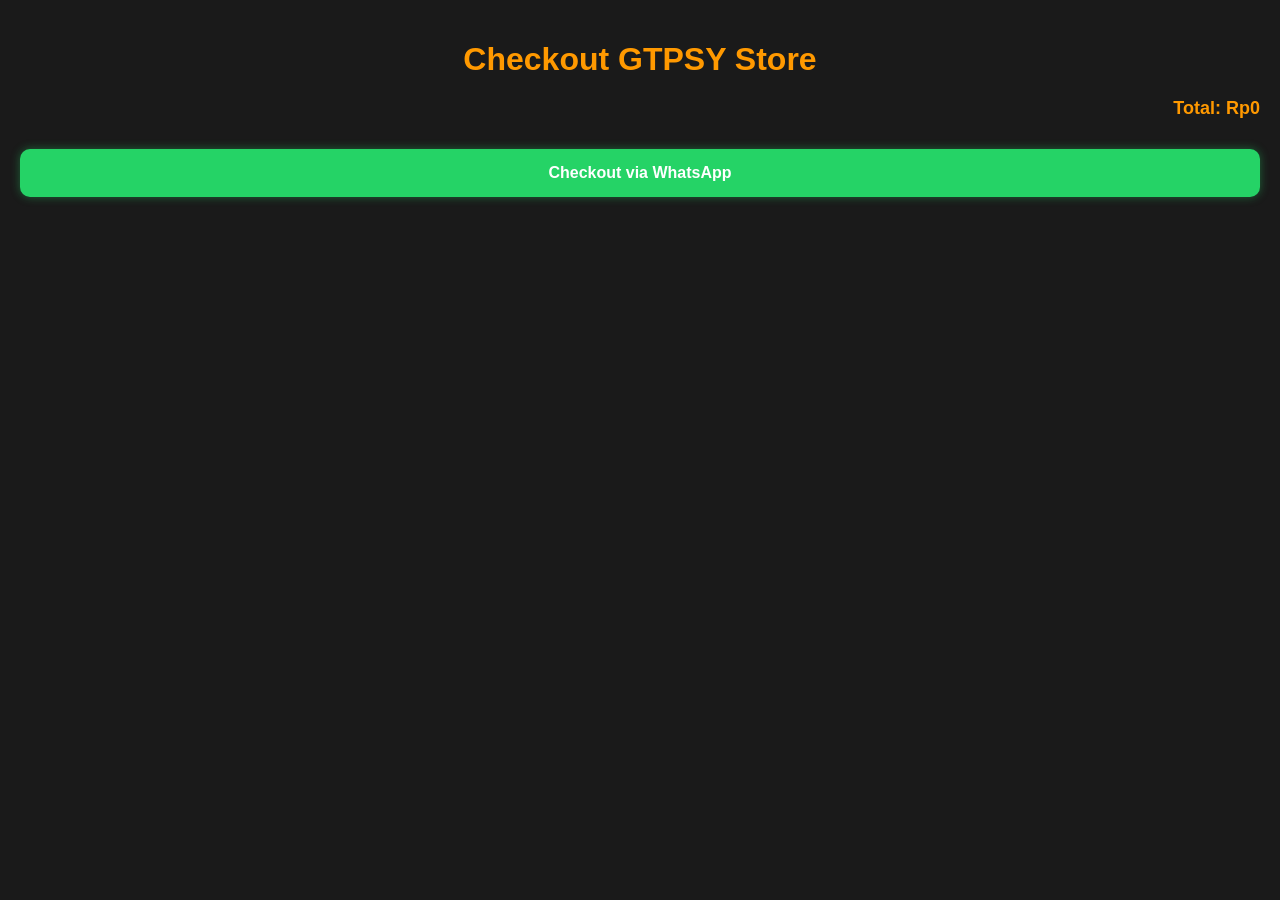
==== checkout.html @ 2ae28381 "Rename Checkout.html to checkout.html" ====
<!DOCTYPE html>
<html lang="id">
<head>
  <meta charset="UTF-8" />
  <meta name="viewport" content="width=device-width, initial-scale=1.0"/>
  <title>Checkout - GTPSY Store</title>
  <style>
    body {
      background: #1a1a1a;
      color: white;
      font-family: 'Segoe UI', sans-serif;
      margin: 0;
      padding: 20px;
    }

    h1 {
      color: #ff9900;
      text-align: center;
      margin-bottom: 20px;
    }

    .cart-item {
      background: #2a2a2a;
      padding: 15px;
      border-radius: 10px;
      margin-bottom: 10px;
      box-shadow: 0 0 10px rgba(255,153,0,0.3);
      animation: slideIn 0.4s ease;
    }

    .cart-item h3 {
      margin: 0 0 5px;
    }

    .total {
      font-size: 18px;
      margin-top: 20px;
      text-align: right;
      font-weight: bold;
      color: #ff9900;
    }

    .wa-btn {
      display: block;
      background: #25d366;
      color: white;
      text-align: center;
      padding: 15px;
      margin-top: 30px;
      border-radius: 10px;
      font-weight: bold;
      text-decoration: none;
      font-size: 16px;
      box-shadow: 0 0 10px rgba(37, 211, 102, 0.4);
      transition: transform 0.3s ease;
    }

    .wa-btn:hover {
      transform: scale(1.05);
    }

    @keyframes slideIn {
      from { opacity: 0; transform: translateY(20px); }
      to { opacity: 1; transform: translateY(0); }
    }
  </style>
</head>
<body>
  <h1>Checkout GTPSY Store</h1>
  <div id="cartContainer"></div>
  <div class="total" id="totalPrice">Total: Rp0</div>
  <a id="waCheckout" class="wa-btn" href="#" target="_blank">Checkout via WhatsApp</a>

  <script>
    const cart = JSON.parse(localStorage.getItem("gtpsyCart")) || [];
    const cartContainer = document.getElementById("cartContainer");
    const totalPriceEl = document.getElementById("totalPrice");
    const waCheckout = document.getElementById("waCheckout");

    let total = 0;
    let message = "Halo, saya ingin membeli produk berikut:%0A";

    cart.forEach(item => {
      const itemDiv = document.createElement("div");
      itemDiv.className = "cart-item";
      itemDiv.innerHTML = `<h3>${item.name}</h3><p>Harga: ${item.price}</p>`;
      cartContainer.appendChild(itemDiv);

      const harga = parseInt(item.price.replace("Rp", ""));
      total += harga;
      message += `- ${item.name} (${item.price})%0A`;
    });

    message += `%0ATotal: Rp${total.toLocaleString()}`;
    totalPriceEl.textContent = `Total: Rp${total.toLocaleString()}`;
    waCheckout.href = `https://wa.me/6282298334109?text=${message}`;
  </script>

  <script>
    // Proteksi agar gak bisa buka inspect, klik kanan, dll
    document.addEventListener("contextmenu", e => e.preventDefault());
    document.onkeydown = function(e) {
      if(e.keyCode == 123 || 
        (e.ctrlKey && e.shiftKey && e.keyCode == 'I'.charCodeAt(0)) || 
        (e.ctrlKey && e.shiftKey && e.keyCode == 'C'.charCodeAt(0)) || 
        (e.ctrlKey && e.shiftKey && e.keyCode == 'J'.charCodeAt(0)) || 
        (e.ctrlKey && e.keyCode == 'U'.charCodeAt(0))) {
          return false;
      }
    };
  </script>
</body>
</html>
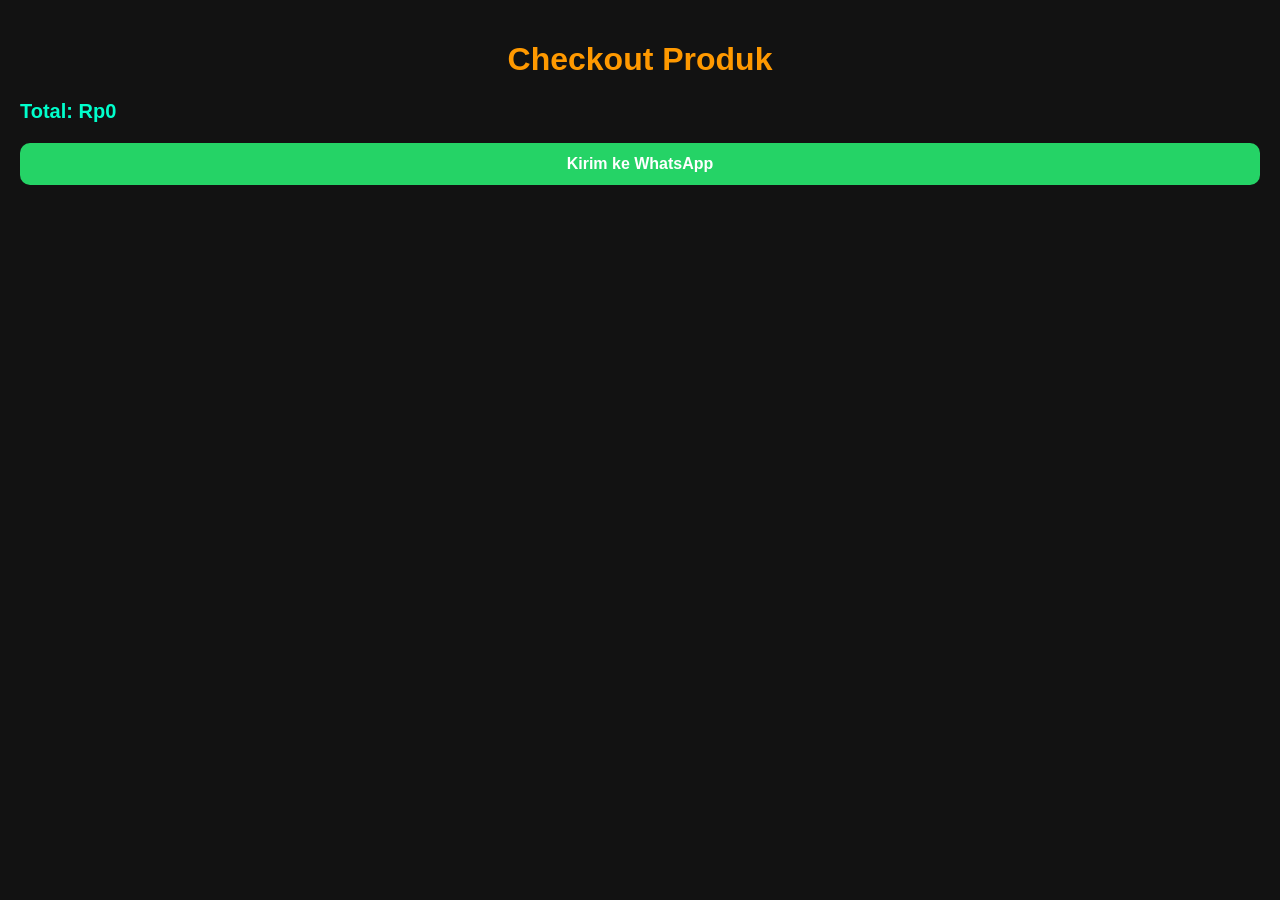
==== commit 477d8354: "Update checkout.html" ====
--- a/checkout.html
+++ b/checkout.html
@@ -6,108 +6,76 @@
   <title>Checkout - GTPSY Store</title>
   <style>
     body {
-      background: #1a1a1a;
-      color: white;
-      font-family: 'Segoe UI', sans-serif;
+      font-family: Arial, sans-serif;
+      background: #121212;
+      color: #fff;
       margin: 0;
       padding: 20px;
     }
-
     h1 {
+      text-align: center;
       color: #ff9900;
-      text-align: center;
-      margin-bottom: 20px;
     }
-
-    .cart-item {
-      background: #2a2a2a;
+    .product {
+      background: #1e1e1e;
+      margin: 10px 0;
       padding: 15px;
       border-radius: 10px;
-      margin-bottom: 10px;
-      box-shadow: 0 0 10px rgba(255,153,0,0.3);
-      animation: slideIn 0.4s ease;
+      box-shadow: 0 0 5px rgba(255, 153, 0, 0.4);
     }
-
-    .cart-item h3 {
-      margin: 0 0 5px;
+    .total {
+      font-size: 20px;
+      font-weight: bold;
+      margin-top: 20px;
+      color: #00ffcc;
     }
-
-    .total {
-      font-size: 18px;
+    .btn-wa {
       margin-top: 20px;
-      text-align: right;
-      font-weight: bold;
-      color: #ff9900;
-    }
-
-    .wa-btn {
       display: block;
       background: #25d366;
       color: white;
       text-align: center;
-      padding: 15px;
-      margin-top: 30px;
+      padding: 12px;
       border-radius: 10px;
+      text-decoration: none;
       font-weight: bold;
-      text-decoration: none;
-      font-size: 16px;
-      box-shadow: 0 0 10px rgba(37, 211, 102, 0.4);
-      transition: transform 0.3s ease;
+      transition: background 0.3s ease;
     }
-
-    .wa-btn:hover {
-      transform: scale(1.05);
-    }
-
-    @keyframes slideIn {
-      from { opacity: 0; transform: translateY(20px); }
-      to { opacity: 1; transform: translateY(0); }
+    .btn-wa:hover {
+      background: #1ebc5e;
     }
   </style>
 </head>
 <body>
-  <h1>Checkout GTPSY Store</h1>
-  <div id="cartContainer"></div>
-  <div class="total" id="totalPrice">Total: Rp0</div>
-  <a id="waCheckout" class="wa-btn" href="#" target="_blank">Checkout via WhatsApp</a>
+  <h1>Checkout Produk</h1>
+  <div id="checkoutItems"></div>
+  <div class="total" id="totalPrice"></div>
+  <a id="waCheckout" class="btn-wa" href="#" target="_blank">Kirim ke WhatsApp</a>
 
   <script>
     const cart = JSON.parse(localStorage.getItem("gtpsyCart")) || [];
-    const cartContainer = document.getElementById("cartContainer");
+    const checkoutItems = document.getElementById("checkoutItems");
     const totalPriceEl = document.getElementById("totalPrice");
     const waCheckout = document.getElementById("waCheckout");
 
     let total = 0;
-    let message = "Halo, saya ingin membeli produk berikut:%0A";
+    let message = "Halo Admin, saya ingin membeli produk berikut:%0A";
 
     cart.forEach(item => {
-      const itemDiv = document.createElement("div");
-      itemDiv.className = "cart-item";
-      itemDiv.innerHTML = `<h3>${item.name}</h3><p>Harga: ${item.price}</p>`;
-      cartContainer.appendChild(itemDiv);
+      const itemEl = document.createElement("div");
+      itemEl.className = "product";
+      itemEl.innerHTML = `<strong>${item.name}</strong><br>Harga: ${item.price}`;
+      checkoutItems.appendChild(itemEl);
 
-      const harga = parseInt(item.price.replace("Rp", ""));
-      total += harga;
-      message += `- ${item.name} (${item.price})%0A`;
+      const priceNumber = parseInt(item.price.replace(/[^\d]/g, ""));
+      total += priceNumber;
+
+      message += `%0A- ${item.name} (${item.price})`;
     });
 
-    message += `%0ATotal: Rp${total.toLocaleString()}`;
-    totalPriceEl.textContent = `Total: Rp${total.toLocaleString()}`;
+    message += `%0A%0ATotal: Rp${total.toLocaleString("id-ID")}`;
+    totalPriceEl.textContent = `Total: Rp${total.toLocaleString("id-ID")}`;
     waCheckout.href = `https://wa.me/6282298334109?text=${message}`;
-  </script>
-
-  <script>
-    // Proteksi agar gak bisa buka inspect, klik kanan, dll
-    document.addEventListener("contextmenu", e => e.preventDefault());
-    document.onkeydown = function(e) {
-      if(e.keyCode == 123 || 
-        (e.ctrlKey && e.shiftKey && e.keyCode == 'I'.charCodeAt(0)) || 
-        (e.ctrlKey && e.shiftKey && e.keyCode == 'C'.charCodeAt(0)) || 
-        (e.ctrlKey && e.shiftKey && e.keyCode == 'J'.charCodeAt(0)) || 
-        (e.ctrlKey && e.keyCode == 'U'.charCodeAt(0))) {
-          return false;
-      }
-    };
   </script>
 </body>
 </html>
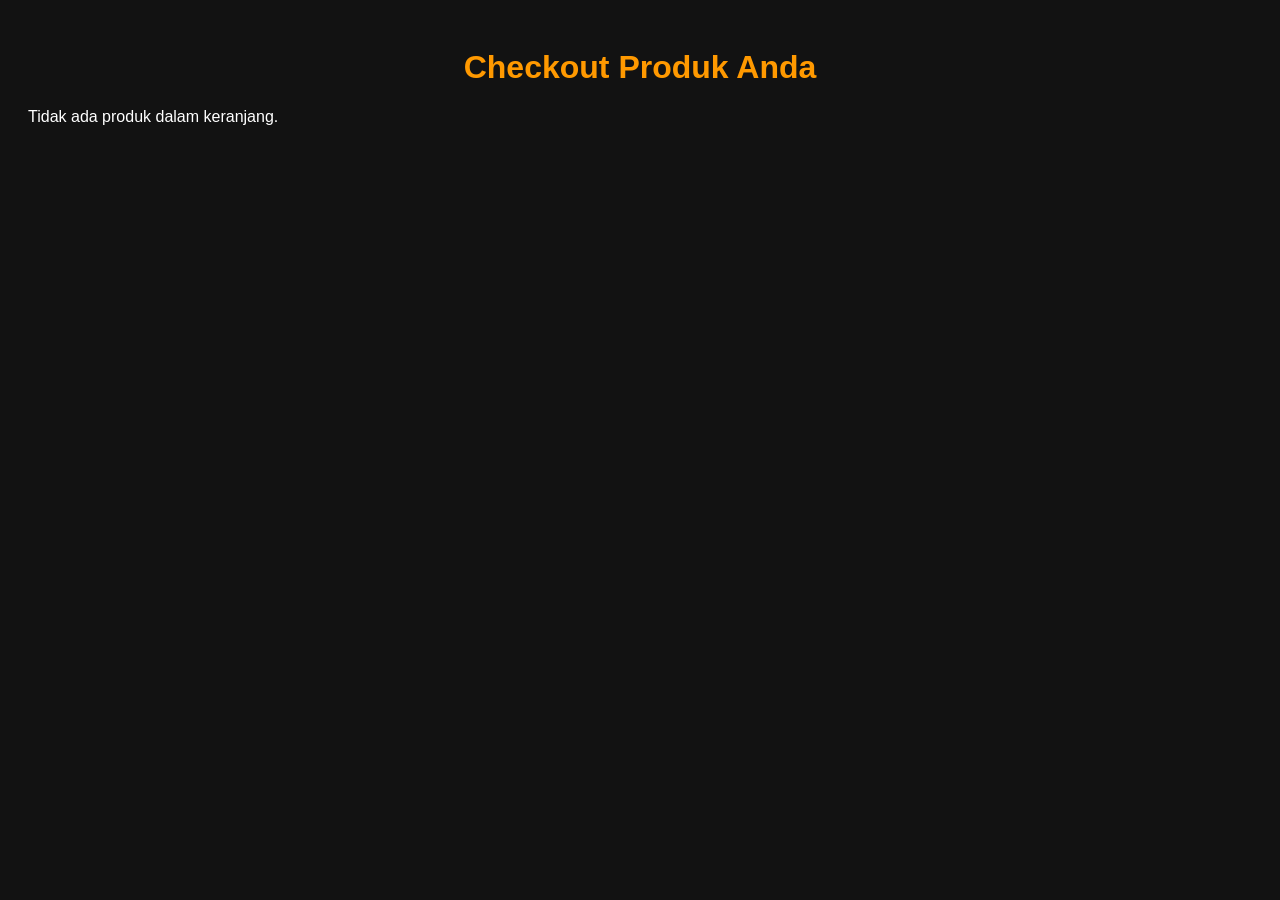
==== commit 7a644966: "Update checkout.html" ====
--- a/checkout.html
+++ b/checkout.html
@@ -1,56 +1,63 @@
 <!DOCTYPE html>
 <html lang="id">
 <head>
-  <meta charset="UTF-8" />
-  <meta name="viewport" content="width=device-width, initial-scale=1.0"/>
+  <meta charset="UTF-8">
+  <meta name="viewport" content="width=device-width, initial-scale=1.0">
   <title>Checkout - GTPSY Store</title>
   <style>
     body {
-      font-family: Arial, sans-serif;
+      font-family: 'Segoe UI', sans-serif;
       background: #121212;
-      color: #fff;
-      margin: 0;
+      color: white;
       padding: 20px;
     }
+
     h1 {
       text-align: center;
       color: #ff9900;
     }
+
     .product {
       background: #1e1e1e;
-      margin: 10px 0;
       padding: 15px;
       border-radius: 10px;
-      box-shadow: 0 0 5px rgba(255, 153, 0, 0.4);
+      margin: 10px 0;
+      box-shadow: 0 0 10px rgba(255, 153, 0, 0.3);
     }
+
     .total {
       font-size: 20px;
       font-weight: bold;
       margin-top: 20px;
       color: #00ffcc;
+      text-align: center;
     }
+
     .btn-wa {
+      display: block;
+      background-color: #25d366;
+      color: white;
+      text-decoration: none;
+      padding: 15px;
+      text-align: center;
+      border-radius: 10px;
       margin-top: 20px;
-      display: block;
-      background: #25d366;
-      color: white;
-      text-align: center;
-      padding: 12px;
-      border-radius: 10px;
-      text-decoration: none;
+      font-size: 16px;
       font-weight: bold;
       transition: background 0.3s ease;
     }
+
     .btn-wa:hover {
-      background: #1ebc5e;
+      background-color: #1ebe5b;
     }
   </style>
 </head>
 <body>
-  <h1>Checkout Produk</h1>
+
+  <h1>Checkout Produk Anda</h1>
   <div id="checkoutItems"></div>
-  <div class="total" id="totalPrice"></div>
-  <a id="waCheckout" class="btn-wa" href="#" target="_blank">Kirim ke WhatsApp</a>
+  <div class="total" id="totalPrice">Total: Rp0</div>
+  <a id="waCheckout" class="btn-wa" href="#" target="_blank">Checkout via WhatsApp</a>
 
   <script>
     const cart = JSON.parse(localStorage.getItem("gtpsyCart")) || [];
@@ -59,23 +66,31 @@
     const waCheckout = document.getElementById("waCheckout");
 
     let total = 0;
-    let message = "Halo Admin, saya ingin membeli produk berikut:%0A";
+    let message = "Halo admin, saya ingin membeli produk berikut:%0A";
 
-    cart.forEach(item => {
-      const itemEl = document.createElement("div");
-      itemEl.className = "product";
-      itemEl.innerHTML = `<strong>${item.name}</strong><br>Harga: ${item.price}`;
-      checkoutItems.appendChild(itemEl);
+    if (cart.length === 0) {
+      checkoutItems.innerHTML = "<p>Tidak ada produk dalam keranjang.</p>";
+      waCheckout.style.display = "none";
+      totalPriceEl.textContent = "";
+    } else {
+      cart.forEach((item, index) => {
+        const itemDiv = document.createElement("div");
+        itemDiv.classList.add("product");
 
-      const priceNumber = parseInt(item.price.replace(/[^\d]/g, ""));
-      total += priceNumber;
+        itemDiv.innerHTML = `<strong>${item.name}</strong><br>Harga: ${item.price}`;
+        checkoutItems.appendChild(itemDiv);
 
-      message += `%0A- ${item.name} (${item.price})`;
-    });
+        const harga = parseInt(item.price.replace(/[^\d]/g, ""));
+        total += harga;
 
-    message += `%0A%0ATotal: Rp${total.toLocaleString("id-ID")}`;
-    totalPriceEl.textContent = `Total: Rp${total.toLocaleString("id-ID")}`;
-    waCheckout.href = `https://wa.me/6282298334109?text=${message}`;
+        message += `%0A${index + 1}. ${item.name} - ${item.price}`;
+      });
+
+      message += `%0A%0ATotal Harga: Rp${total.toLocaleString("id-ID")}`;
+      totalPriceEl.textContent = `Total: Rp${total.toLocaleString("id-ID")}`;
+      waCheckout.href = `https://wa.me/6282298334109?text=${message}`;
+    }
   </script>
+
 </body>
 </html>
